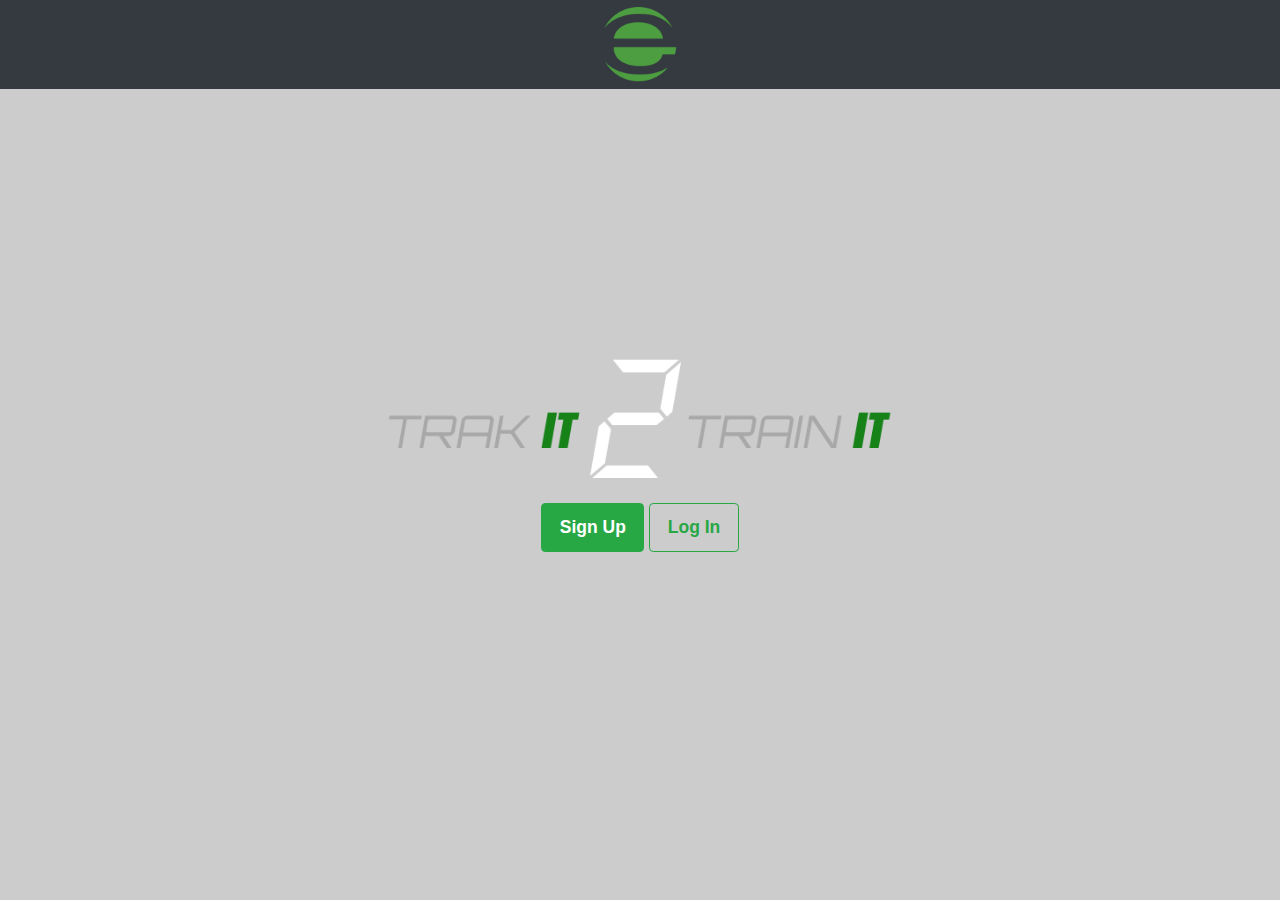
==== index.html @ 12ca2de5 "Homepage refresh" ====
<!DOCTYPE html>
<html lang="en">

<head>
    <meta charset="UTF-8">
    <meta name="viewport" content="width=device-width, initial-scale=1.0">
    <meta http-equiv="X-UA-Compatible" content="ie=edge">
    <title>eTrak Pro</title>
    <link rel="stylesheet" href="https://maxcdn.bootstrapcdn.com/bootstrap/4.0.0/css/bootstrap.min.css" integrity="sha384-Gn5384xqQ1aoWXA+058RXPxPg6fy4IWvTNh0E263XmFcJlSAwiGgFAW/dAiS6JXm"
        crossorigin="anonymous">
    <script src="https://code.jquery.com/jquery-3.2.1.slim.min.js" integrity="sha384-KJ3o2DKtIkvYIK3UENzmM7KCkRr/rE9/Qpg6aAZGJwFDMVNA/GpGFF93hXpG5KkN"
        crossorigin="anonymous"></script>
    <script src="https://cdnjs.cloudflare.com/ajax/libs/popper.js/1.12.9/umd/popper.min.js" integrity="sha384-ApNbgh9B+Y1QKtv3Rn7W3mgPxhU9K/ScQsAP7hUibX39j7fakFPskvXusvfa0b4Q"
        crossorigin="anonymous"></script>
    <script src="https://maxcdn.bootstrapcdn.com/bootstrap/4.0.0/js/bootstrap.min.js" integrity="sha384-JZR6Spejh4U02d8jOt6vLEHfe/JQGiRRSQQxSfFWpi1MquVdAyjUar5+76PVCmYl"
        crossorigin="anonymous"></script>
    <link rel="stylesheet" href="styles.css">
    <script src="scripts.js"></script>
</head>


<body>

    <nav class="navbar navbar-expand-md navbar-dark fixed-top bg-dark">
        <img src="images/etraksm.png" class="img-fluid resize center-pic" alt="eTrak">
    </nav>


    <main role="main" class="inner cover text-center">
        <img src="images\ti2t1.png" class="img-fluid mid center-pic" alt="eTrak">
        <br>
        <p class="lead">
            <a href="signup.html" class="btn btn-lg btn-success">Sign Up</a>
            <a href="signin.html" class="btn btn-lg btn-outline-success">Log In</a>
        </p>
    </main>
</body>


</html>
---- styles.css ----
:root {
  --input-padding-x: .75rem;
  --input-padding-y: .75rem;
}

/*
 * Globals
 */

/* Links */

/* a,
a:focus,
a:hover {
  color: #fff;
} */

/* Custom default button */

.btn-secondary, .btn-secondary:hover, .btn-secondary:focus {
  color: #333;
  text-shadow: none;
  /* Prevent inheritance from `body` */
  background-color: #fff;
  border: .05rem solid #fff;
}

html {
  font-size: 14px;
}

html, body {
  height: 100%;
}

body {
  display: -ms-flexbox;
  display: -webkit-box;
  display: flex;
  -ms-flex-align: center;
  -ms-flex-pack: center;
  -webkit-box-align: center;
  align-items: center;
  -webkit-box-pack: center;
  justify-content: center;
  padding-top: 40px;
  padding-bottom: 40px;
  background-color: #f5f5f5;
  background-image: url("images/etrakbackground.png");
  background-color: #cccccc;
}

}

@media (min-width: 768px) {
  html {
    font-size: 16px;
  }
}

/*
 * Header
 */

.masthead {
  margin-bottom: 2rem;
}

.masthead-brand {
  margin-bottom: 0;
}

.nav-masthead .nav-link {
  padding: .25rem 0;
  font-weight: 700;
  color: rgba(255, 255, 255, .5);
  background-color: transparent;
  border-bottom: .25rem solid transparent;
}

.nav-masthead .nav-link:hover, .nav-masthead .nav-link:focus {
  border-bottom-color: rgba(255, 255, 255, .25);
}

.nav-masthead .nav-link+.nav-link {
  margin-left: 1rem;
}

.nav-masthead .active {
  color: #fff;
  border-bottom-color: #fff;
}

@media (min-width: 48em) {
  .masthead-brand {
    float: left;
  }
  .nav-masthead {
    float: right;
  }
}

/*
 * Cover
 */

.cover {
  padding: 0 1.5rem;
}

.cover .btn-lg {
  padding: .75rem 1.25rem;
  font-weight: 700;
}

/*
 * Footer
 */

.mastfoot {
  color: rgba(255, 255, 255, .5);
}

.form-signin {
  width: 100%;
  max-width: 420px;
  padding: 15px;
  margin: 0 auto;
}

.form-label-group {
  position: relative;
  margin-bottom: 1rem;
}

.form-label-group>input, .form-label-group>label {
  padding: var(--input-padding-y) var(--input-padding-x);
}

.form-label-group>label {
  position: absolute;
  top: 0;
  left: 0;
  display: block;
  width: 100%;
  margin-bottom: 0;
  /* Override default `<label>` margin */
  line-height: 1.5;
  color: #495057;
  border: 1px solid transparent;
  border-radius: .25rem;
  transition: all .1s ease-in-out;
}

.form-label-group input::-webkit-input-placeholder {
  color: transparent;
}

.form-label-group input:-ms-input-placeholder {
  color: transparent;
}

.form-label-group input::-ms-input-placeholder {
  color: transparent;
}

.form-label-group input::-moz-placeholder {
  color: transparent;
}

.form-label-group input::placeholder {
  color: transparent;
}

.form-label-group input:not(:placeholder-shown) {
  padding-top: calc(var(--input-padding-y) + var(--input-padding-y) * (2 / 3));
  padding-bottom: calc(var(--input-padding-y) / 3);
}

.form-label-group input:not(:placeholder-shown)~label {
  padding-top: calc(var(--input-padding-y) / 3);
  padding-bottom: calc(var(--input-padding-y) / 3);
  font-size: 12px;
  color: #777;
}

.container {
  max-width: 960px;
}

.pricing-header {
  max-width: 700px;
}

.card-deck .card {
  min-width: 220px;
}

.border-top {
  border-top: 1px solid #e5e5e5;
}

.border-bottom {
  border-bottom: 1px solid #e5e5e5;
}

.box-shadow {
  box-shadow: 0 .25rem .75rem rgba(0, 0, 0, .05);
}

.lh-condensed {
  line-height: 1.25;
}

@font-face {
  font-family: Digital;
  src: url("/fonts/DS-DIGIB.TTF");
}

img.resize {
  width: 6%;
  /* you can use % */
  height: auto;
}

img.mid {
  width: 45%;
  /* you can use % */
  height: auto;
  padding: 25px
}

.center-pic {
  margin: 0 auto;
}
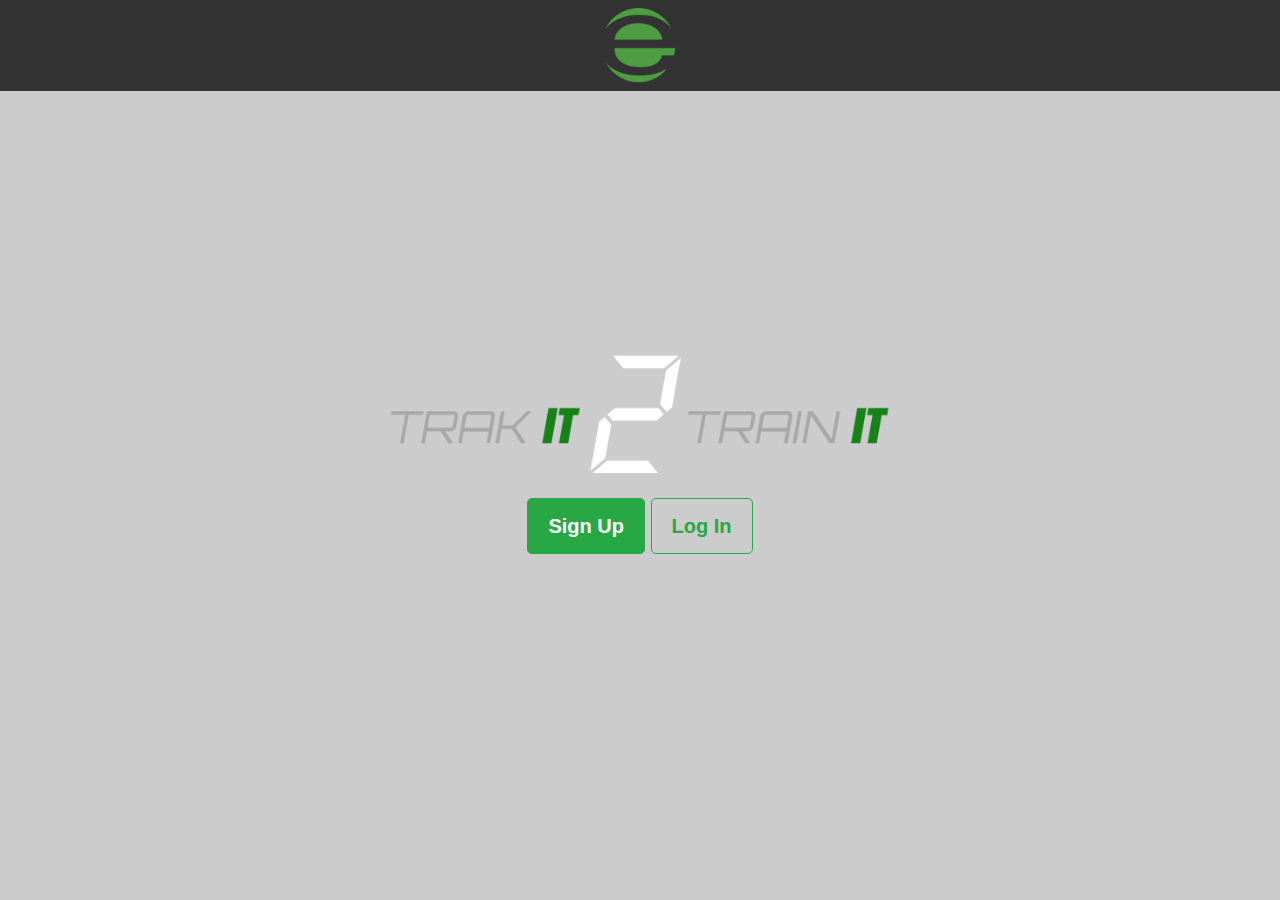
==== commit 29661131: "Style tweaks" ====
--- a/index.html
+++ b/index.html
@@ -15,13 +15,14 @@
     <script src="https://maxcdn.bootstrapcdn.com/bootstrap/4.0.0/js/bootstrap.min.js" integrity="sha384-JZR6Spejh4U02d8jOt6vLEHfe/JQGiRRSQQxSfFWpi1MquVdAyjUar5+76PVCmYl"
         crossorigin="anonymous"></script>
     <link rel="stylesheet" href="styles.css">
+    <link rel = "shortcut icon" type="image/png" href = "/images/etraklatest.png">
     <script src="scripts.js"></script>
 </head>
 
 
 <body>
 
-    <nav class="navbar navbar-expand-md navbar-dark fixed-top bg-dark">
+    <nav class="navbar navbar-expand-md navbar-dark fixed-top" style="background-color: #333;">
         <img src="images/etraksm.png" class="img-fluid resize center-pic" alt="eTrak">
     </nav>
 
--- a/styles.css
+++ b/styles.css
@@ -50,7 +50,6 @@
   background-color: #cccccc;
 }
 
-}
 
 @media (min-width: 768px) {
   html {
@@ -214,7 +213,7 @@
 
 @font-face {
   font-family: Digital;
-  src: url("/fonts/DS-DIGIB.TTF");
+  src: url("../fonts/DS-DIGIB.TTF");
 }
 
 img.resize {
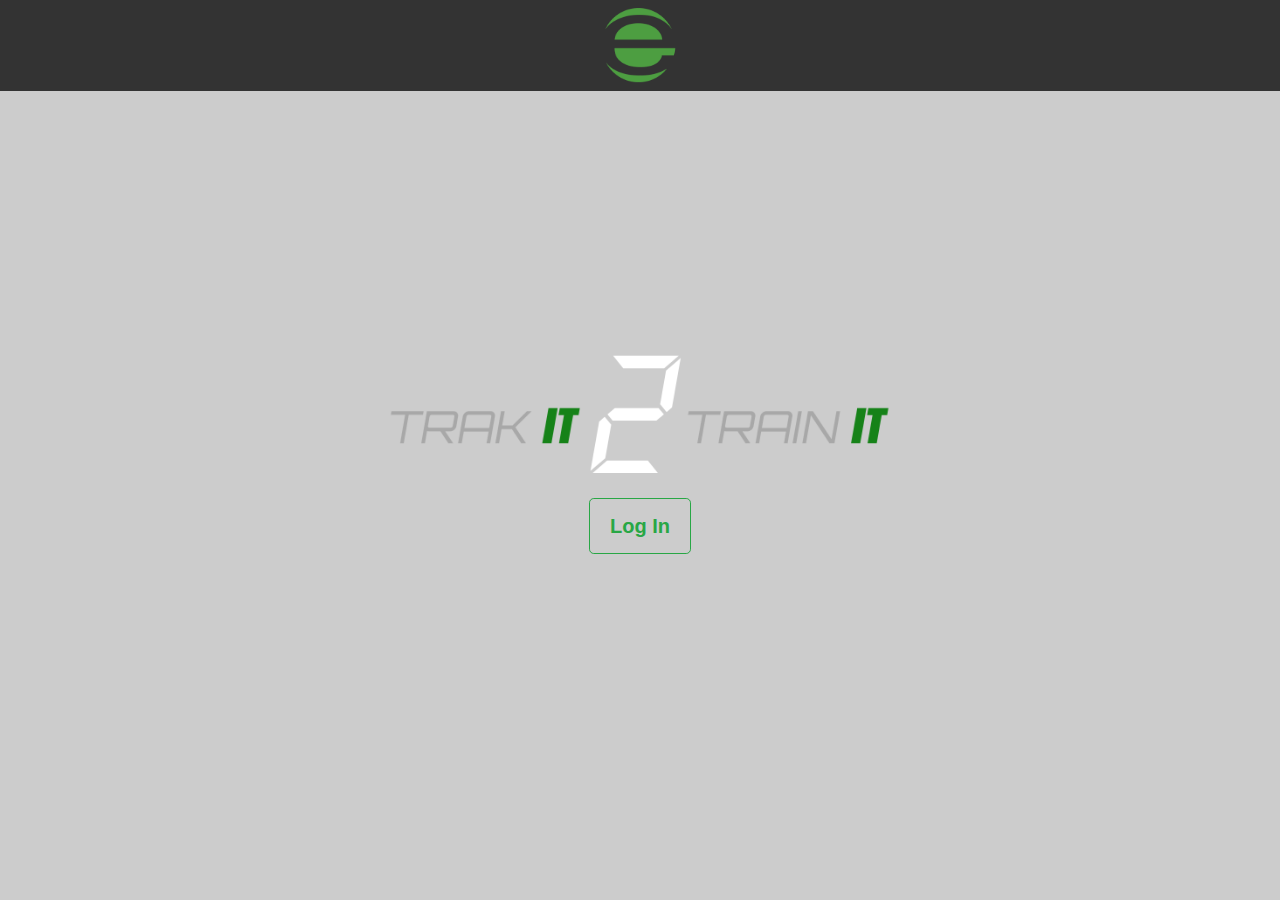
==== commit 59d10a5b: "Home tweak" ====
--- a/index.html
+++ b/index.html
@@ -23,7 +23,7 @@
 <body>
 
     <nav class="navbar navbar-expand-md navbar-dark fixed-top" style="background-color: #333;">
-        <img src="images/etraksm.png" class="img-fluid resize center-pic" alt="eTrak">
+        <img src="../images/etraksm.png" class="img-fluid resize center-pic" alt="eTrak">
     </nav>
 
 
@@ -31,7 +31,6 @@
         <img src="images\ti2t1.png" class="img-fluid mid center-pic" alt="eTrak">
         <br>
         <p class="lead">
-            <a href="signup.html" class="btn btn-lg btn-success">Sign Up</a>
             <a href="signin.html" class="btn btn-lg btn-outline-success">Log In</a>
         </p>
     </main>
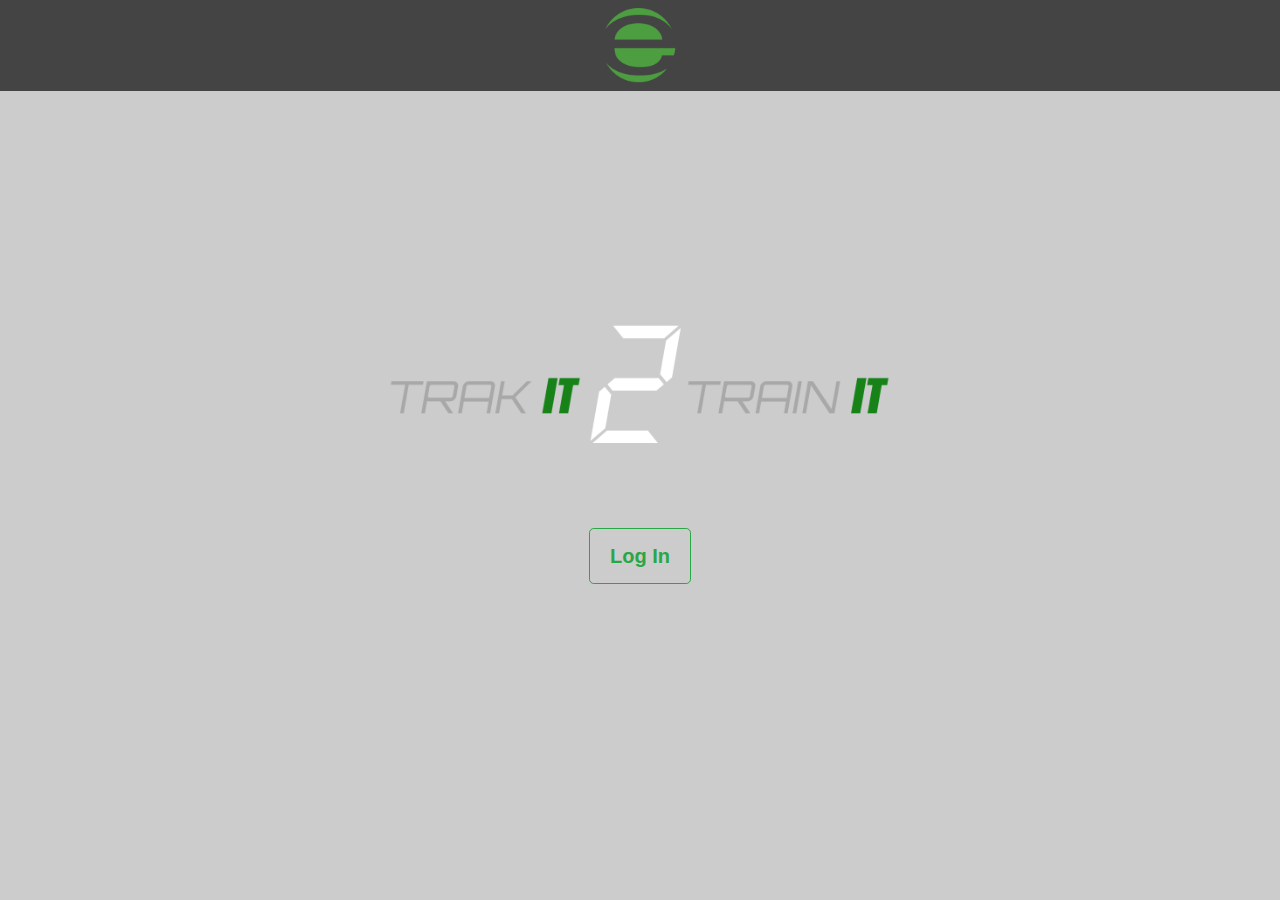
==== commit e5d06a4c: "Sync site contents" ====
--- a/index.html
+++ b/index.html
@@ -22,8 +22,8 @@
 
 <body>
 
-    <nav class="navbar navbar-expand-md navbar-dark fixed-top" style="background-color: #333;">
-        <img src="../images/etraksm.png" class="img-fluid resize center-pic" alt="eTrak">
+    <nav class="navbar navbar-expand-md navbar-dark fixed-top" style="background-color: #444;">
+        <img src="images/etraksm.png" class="img-fluid resize center-pic" alt="eTrak">
     </nav>
 
 
@@ -31,6 +31,8 @@
         <img src="images\ti2t1.png" class="img-fluid mid center-pic" alt="eTrak">
         <br>
         <p class="lead">
+     <br>
+     <br>
             <a href="signin.html" class="btn btn-lg btn-outline-success">Log In</a>
         </p>
     </main>
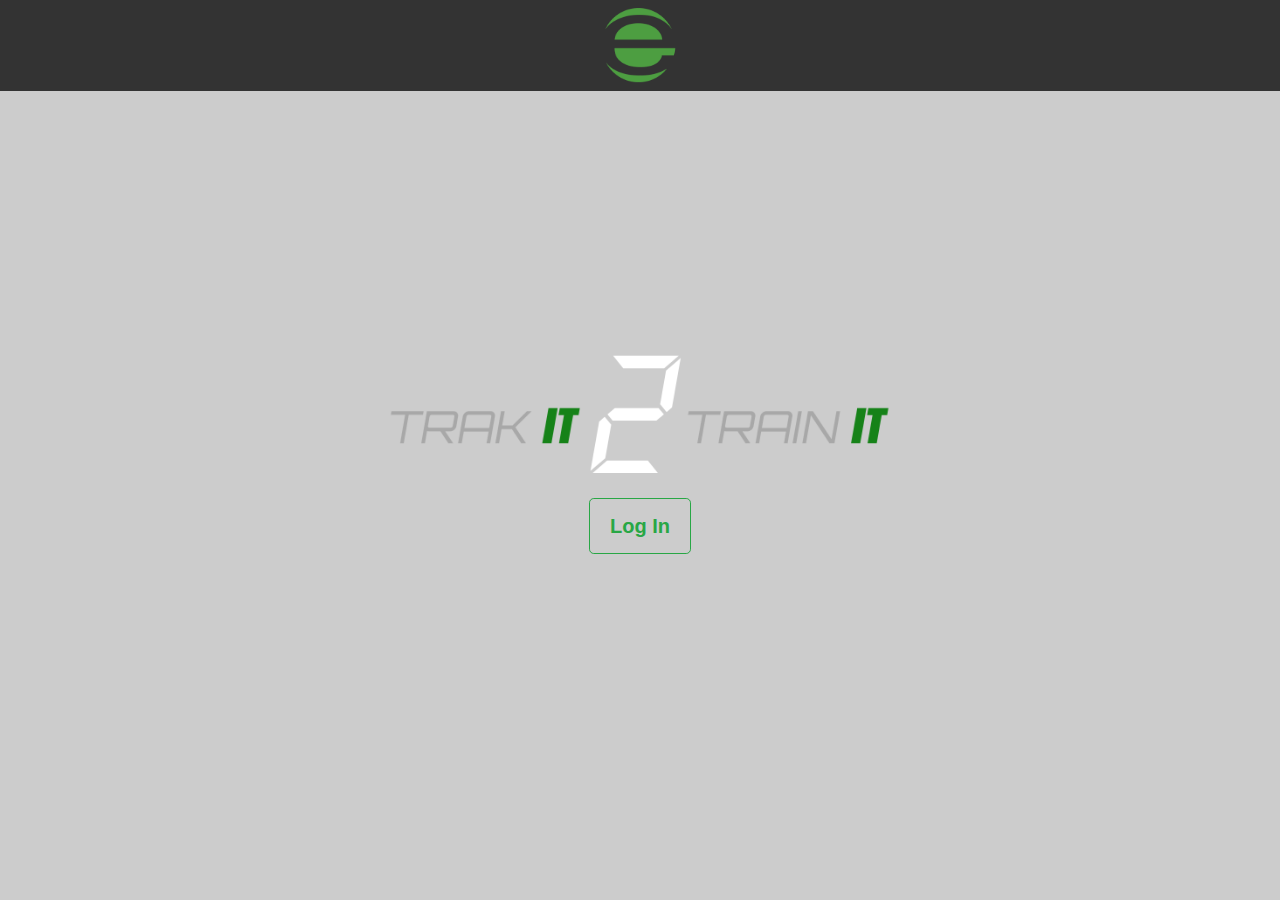
==== commit d7ee31bc: "Revert "Sync site contents"" ====
--- a/index.html
+++ b/index.html
@@ -22,8 +22,8 @@
 
 <body>
 
-    <nav class="navbar navbar-expand-md navbar-dark fixed-top" style="background-color: #444;">
-        <img src="images/etraksm.png" class="img-fluid resize center-pic" alt="eTrak">
+    <nav class="navbar navbar-expand-md navbar-dark fixed-top" style="background-color: #333;">
+        <img src="../images/etraksm.png" class="img-fluid resize center-pic" alt="eTrak">
     </nav>
 
 
@@ -31,8 +31,6 @@
         <img src="images\ti2t1.png" class="img-fluid mid center-pic" alt="eTrak">
         <br>
         <p class="lead">
-     <br>
-     <br>
             <a href="signin.html" class="btn btn-lg btn-outline-success">Log In</a>
         </p>
     </main>
--- a/styles.css
+++ b/styles.css
@@ -17,7 +17,9 @@
 
 /* Custom default button */
 
-.btn-secondary, .btn-secondary:hover, .btn-secondary:focus {
+.btn-secondary,
+.btn-secondary:hover,
+.btn-secondary:focus {
   color: #333;
   text-shadow: none;
   /* Prevent inheritance from `body` */
@@ -29,7 +31,8 @@
   font-size: 14px;
 }
 
-html, body {
+html,
+body {
   height: 100%;
 }
 
@@ -50,7 +53,6 @@
   background-color: #cccccc;
 }
 
-
 @media (min-width: 768px) {
   html {
     font-size: 16px;
@@ -77,7 +79,8 @@
   border-bottom: .25rem solid transparent;
 }
 
-.nav-masthead .nav-link:hover, .nav-masthead .nav-link:focus {
+.nav-masthead .nav-link:hover,
+.nav-masthead .nav-link:focus {
   border-bottom-color: rgba(255, 255, 255, .25);
 }
 
@@ -132,7 +135,8 @@
   margin-bottom: 1rem;
 }
 
-.form-label-group>input, .form-label-group>label {
+.form-label-group>input,
+.form-label-group>label {
   padding: var(--input-padding-y) var(--input-padding-x);
 }
 
@@ -232,3 +236,25 @@
 .center-pic {
   margin: 0 auto;
 }
+
+.sign-inText {
+  color: #fff;
+}
+
+div.top {
+  background-color: #111;
+  height: 60px;
+  top: 10px;
+  padding: 5px;
+}
+
+.nav navbar-nav {
+  display: inline;
+  list-style-type: none;
+  overflow: hidden;
+  width: 100%;
+  height: auto;
+  width: 20%;
+  margin: 0;
+  padding: 0;
+}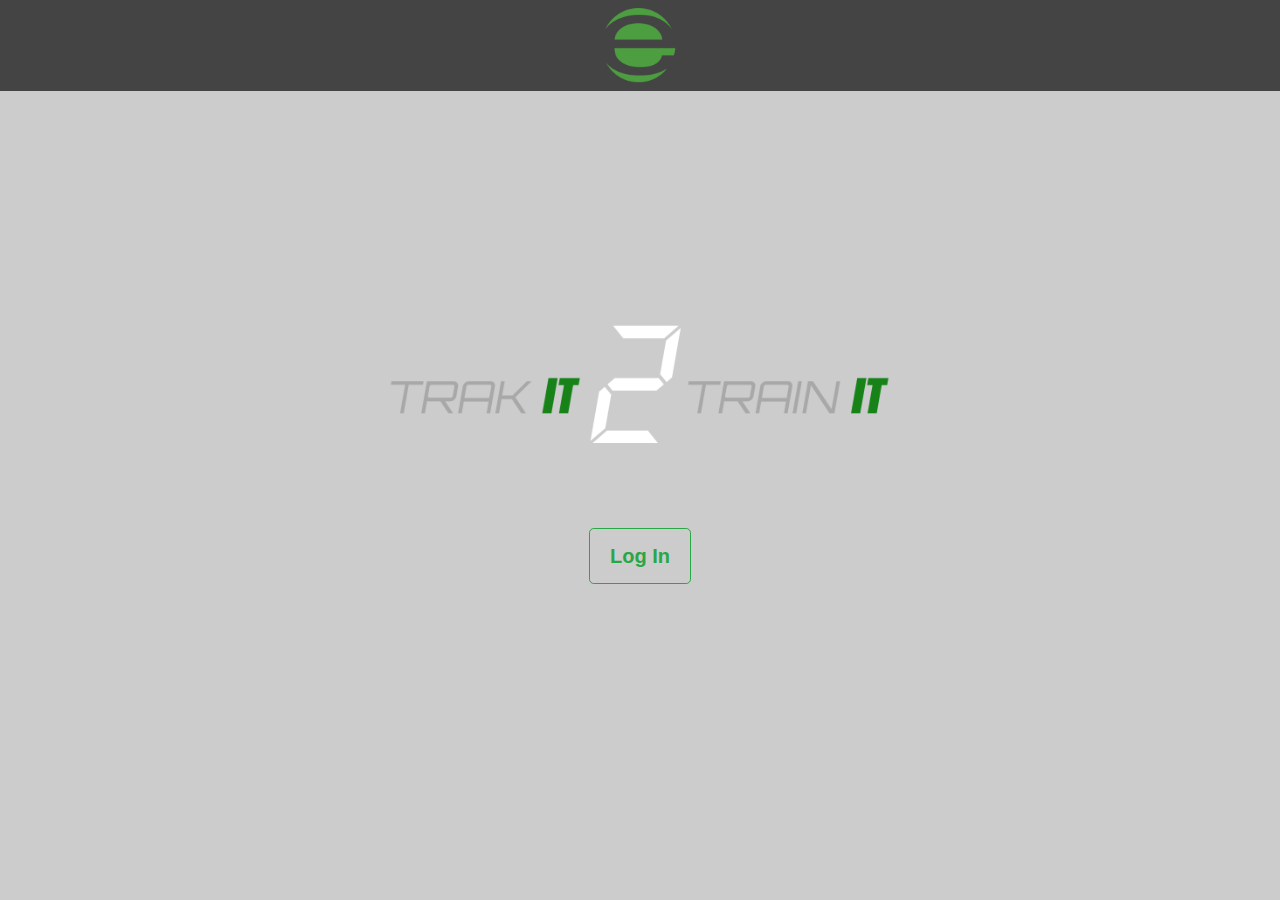
==== commit 343a42d7: "Revert "Revert "Sync site contents""" ====
--- a/index.html
+++ b/index.html
@@ -22,8 +22,8 @@
 
 <body>
 
-    <nav class="navbar navbar-expand-md navbar-dark fixed-top" style="background-color: #333;">
-        <img src="../images/etraksm.png" class="img-fluid resize center-pic" alt="eTrak">
+    <nav class="navbar navbar-expand-md navbar-dark fixed-top" style="background-color: #444;">
+        <img src="images/etraksm.png" class="img-fluid resize center-pic" alt="eTrak">
     </nav>
 
 
@@ -31,6 +31,8 @@
         <img src="images\ti2t1.png" class="img-fluid mid center-pic" alt="eTrak">
         <br>
         <p class="lead">
+     <br>
+     <br>
             <a href="signin.html" class="btn btn-lg btn-outline-success">Log In</a>
         </p>
     </main>
--- a/styles.css
+++ b/styles.css
@@ -17,9 +17,7 @@
 
 /* Custom default button */
 
-.btn-secondary,
-.btn-secondary:hover,
-.btn-secondary:focus {
+.btn-secondary, .btn-secondary:hover, .btn-secondary:focus {
   color: #333;
   text-shadow: none;
   /* Prevent inheritance from `body` */
@@ -31,8 +29,7 @@
   font-size: 14px;
 }
 
-html,
-body {
+html, body {
   height: 100%;
 }
 
@@ -53,6 +50,7 @@
   background-color: #cccccc;
 }
 
+
 @media (min-width: 768px) {
   html {
     font-size: 16px;
@@ -79,8 +77,7 @@
   border-bottom: .25rem solid transparent;
 }
 
-.nav-masthead .nav-link:hover,
-.nav-masthead .nav-link:focus {
+.nav-masthead .nav-link:hover, .nav-masthead .nav-link:focus {
   border-bottom-color: rgba(255, 255, 255, .25);
 }
 
@@ -135,8 +132,7 @@
   margin-bottom: 1rem;
 }
 
-.form-label-group>input,
-.form-label-group>label {
+.form-label-group>input, .form-label-group>label {
   padding: var(--input-padding-y) var(--input-padding-x);
 }
 
@@ -236,25 +232,3 @@
 .center-pic {
   margin: 0 auto;
 }
-
-.sign-inText {
-  color: #fff;
-}
-
-div.top {
-  background-color: #111;
-  height: 60px;
-  top: 10px;
-  padding: 5px;
-}
-
-.nav navbar-nav {
-  display: inline;
-  list-style-type: none;
-  overflow: hidden;
-  width: 100%;
-  height: auto;
-  width: 20%;
-  margin: 0;
-  padding: 0;
-}